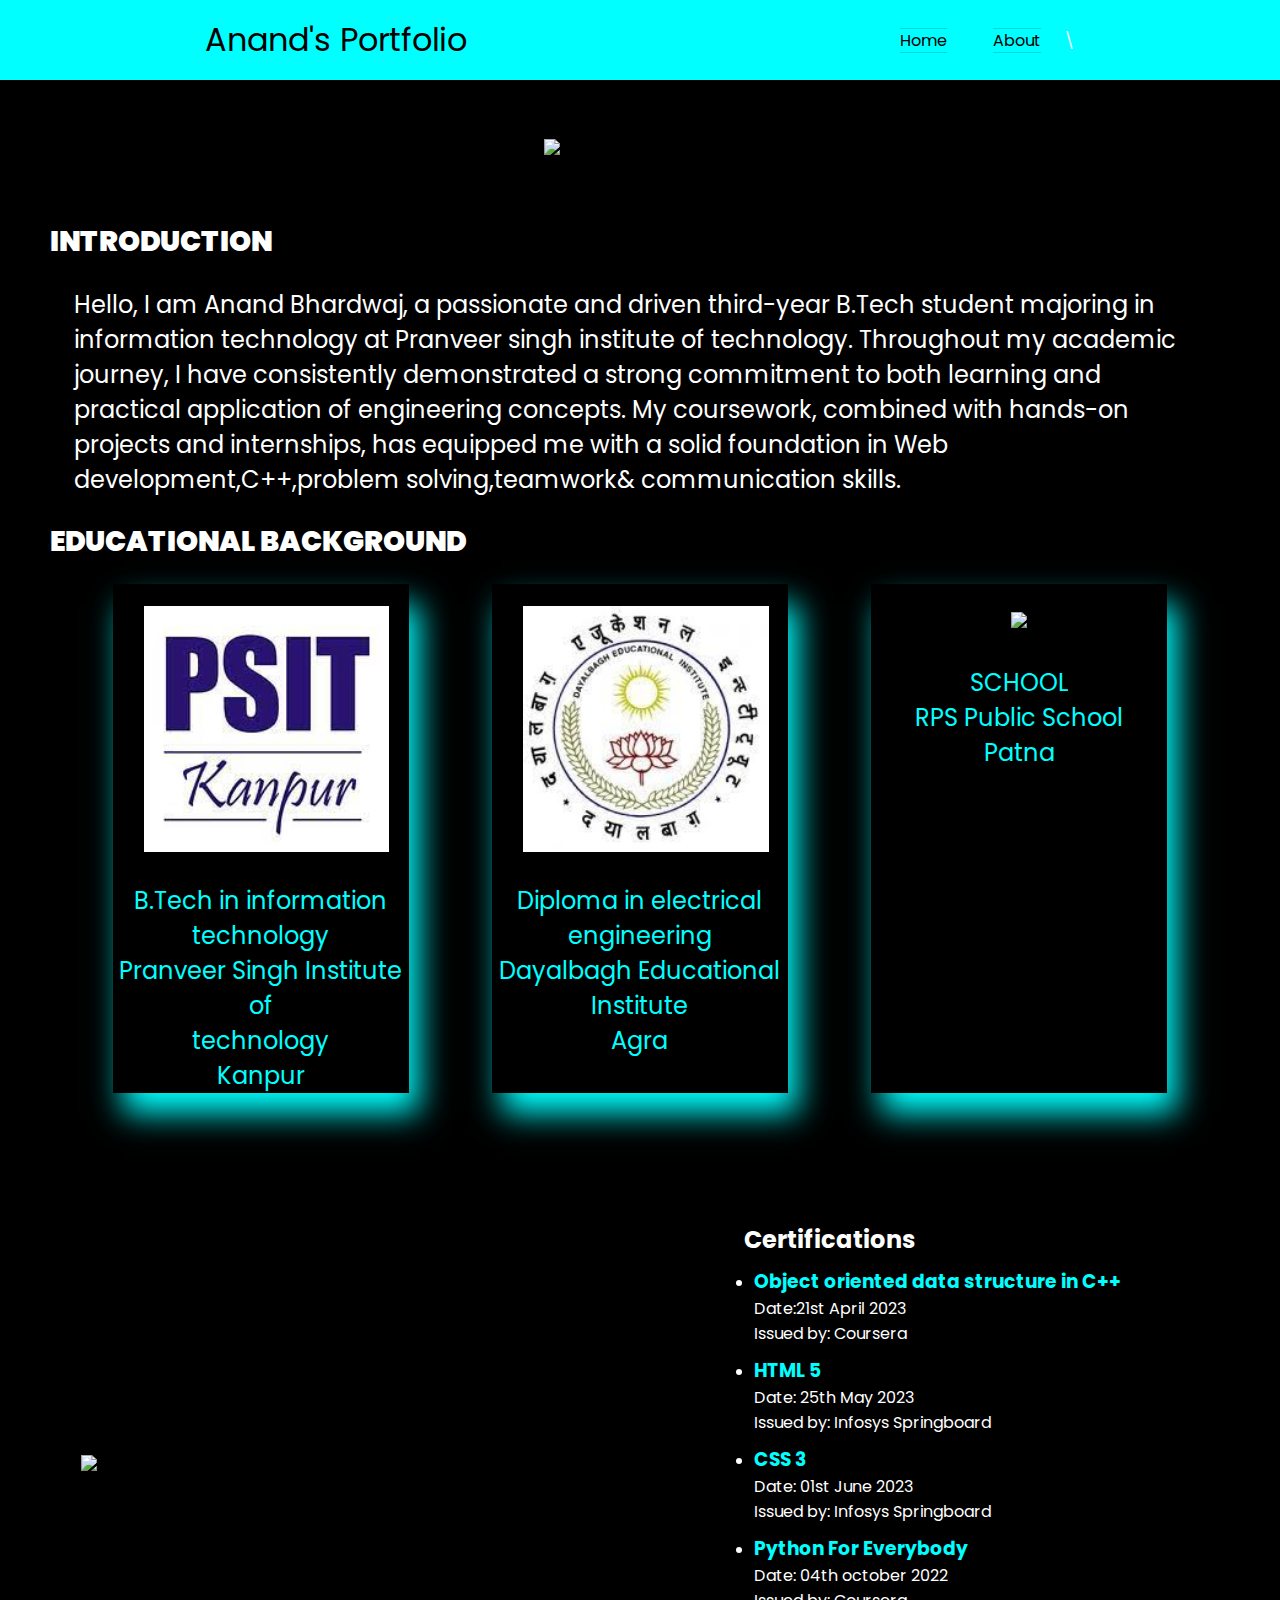
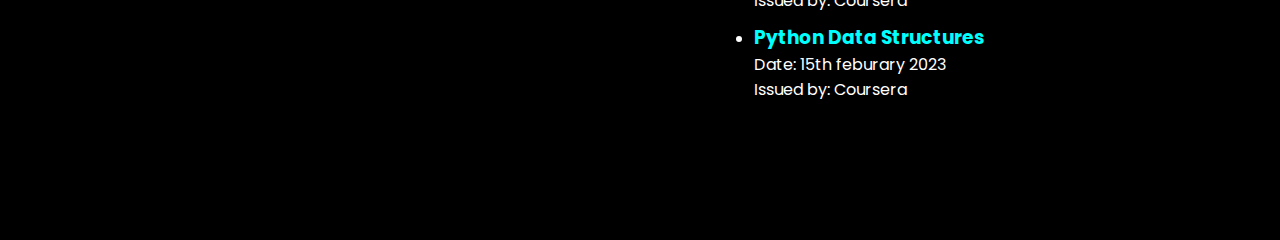
==== portfolio/about.html @ 116a0594 "Add files via upload" ====
<!DOCTYPE html>
<html lang="en">
<head>
    <meta charset="UTF-8">
    <meta name="viewport" content="width=device-width, initial-scale=1.0">
    <title>About</title>
    <link rel="preconnect" href="https://fonts.googleapis.com">
    <link rel="preconnect" href="https://fonts.gstatic.com" crossorigin>
    <link href="https://fonts.googleapis.com/css2?family=Poppins:wght@400;600;700&display=swap" rel="stylesheet">
    <style>
              * {
            background: #000;
            margin: 0;
            padding: 0;
        }

        body {

            color: white;
            font-family: 'Poppins', sans-serif;
        }

        nav {
            display: flex;
            justify-content: space-around;
            align-items: center;
            height: 80px;
            background-color: aqua;
        }

        nav ul {
            display: flex;
            justify-content: center;
            background-color: aqua;
        }

        nav ul li {
            list-style: none;
            margin: 0 23px;
            background-color: rgba(8, 9, 9, 0.162);
        }


        nav ul li a {
            text-decoration: none;
            color:#000;
            background-color: aqua;
        }

        nav ul li a:hover {
            color: rgba(243, 247, 247, 0.71);
            font-size: 1.04rem;
            
        }

        main hr {
            border: 0;
            background: aqua;
            height: 1.2px;
            margin: 60px 84px;
        }

        .left {
            font-size: 2rem;
            background-color: aqua;
            font-family: 'Poppins', sans-serif;
            color: #000;
        }
        .h{
            color: #000000d1;
            font-family: 'Poppins', sans-serif;
        }
        .firstsection {
            font-size: 1.5rem;
            font-family: 'Poppins','sans-serif';
            margin: 2%;
        }
        .rightsection img {
            width: 24%;
            margin: 33px 518px;
            

        }
        .INTRODUCTION{
            margin: 2%;
        }
        .INTRODUCTION p{
            margin: 2%;
        }
        .secondsection{
            margin:2%;
            justify-content: center;
        }
        .grid{
            display: flex;
            justify-content: space-around;
            margin:21px;
        }
        .rps{
           width:90%; 
           margin: 28px 17px;
        }
        .container1{
            box-shadow: 10px 20px 30px;
            width:26%;
            color: aqua;
            text-align: center;
            
        }
        .container2{
            box-shadow: 10px 20px 30px;
            width: 26%;
            color: aqua;
            text-align: center;
            
        }
        .container3{
            box-shadow: 10px 20px 30px;
            width: 26%;
            color:aqua;
            text-align: center;
            
        }
        .psit{
            width:83%; 
           margin: 22px 31px;
        
        }
        .dei{
            width:83%; 
           margin: 22px 31px;
        
        }
        .certification{
           margin: 4%;
        }
        .certification ul li{
        margin: 10px 10px;
        }
        .certificate{
            color: aqua;
        }
        .courses{
            
            display: flex;
            justify-content: space-around;
            align-items: center;
            margin: 61px -208px;
            flex-direction: row-reverse;
        }
       .img1{
        
        width: 118%;
        margin: 50px 0;
       }
    </style>
</head>
<body>
    <header>
        <nav>
            <div class="left">Anand's Portfolio</div>
            <div class="right">
                <ul>
                    <li><a href="index.html">Home</a></li>
                    <li><a href="about.html">About</a></li>
                    \</ul>
            </div>
        </nav>
    </header>
    <main>
        <section class="firstsection">
            <div class="rightsection"><img src="https://lh3.googleusercontent.com/a/ACg8ocIM6qLo1B3tkha_VS1jvf2QrDZg8lcLvzTKbEfUGVLGk0w=s360-c-no"><div class="INTRODUCTION">
                <h3><b>INTRODUCTION</b></h3>
                <p>Hello, I am Anand Bhardwaj, a passionate and driven third-year B.Tech student majoring in information technology at Pranveer singh institute of technology.
                Throughout my academic journey, I have consistently demonstrated a strong commitment to both learning and practical application of engineering concepts.
                My coursework, combined with hands-on projects and internships, has equipped me with a solid foundation in Web development,C++,problem solving,teamwork& communication skills. 
                </p>
                </div>
            
            </div>

            <div class="secondsection">
            <h3><B>EDUCATIONAL BACKGROUND</B></h3>
            <div class="grid">
                <div class="container1">
                    <img src="[data-uri]" class="psit">
                    <br>B.Tech in information technology<br>Pranveer Singh Institute of<br> technology<br> Kanpur</div>
                <div class="container2"><img src=" [data-uri]" class="dei">
                    <br>Diploma in electrical engineering<br>Dayalbagh Educational Institute<br> Agra</div>
                <div class="container3"><img src="https://rpspublicschool.org/images/logo.jpg" class="rps">
                    <br>SCHOOL<br>RPS Public School<br> Patna</div>
                
            </div>



            </div>

            
        </section>
        <section class="courses">

            <div class="certification">
                <h2>Certifications</h2>

                <ul>
                    <li>
                        <h3 class="certificate">Object oriented data structure in C++</h3>
                        <p>Date:21st April 2023</p>
                        <p>Issued by: Coursera</p>
                    </li>
                    <li>
                        <h3 class="certificate">HTML 5</h3>
                        <p>Date: 25th May 2023</p>
                        <p>Issued by: Infosys Springboard</p>
                    </li>
                    <li>
                        <h3 class="certificate">CSS 3</h3>
                        <p>Date: 01st June 2023</p>
                        <p>Issued by: Infosys Springboard</p>
                    </li>
                    <li>
                        <h3 class="certificate">Python For Everybody</h3>
                        <p>Date: 04th october 2022</p>
                        <p>Issued by: Coursera</p>
                    </li>
                    <li>
                        <h3 class="certificate">Python Data Structures</h3>
                        <p>Date: 15th feburary 2023</p>
                        <p>Issued by: Coursera</p>
                    </li>

                    <!-- Add more certification items as needed -->
                </ul>
            </div>
            <div class="certified">
                <img src="https://o.remove.bg/downloads/dbdfb80d-515e-4382-a70a-80fdfd46301d/image-removebg-preview.png" class="img1">
            </div>
             </section>
    </main>
     
</body>
</html>
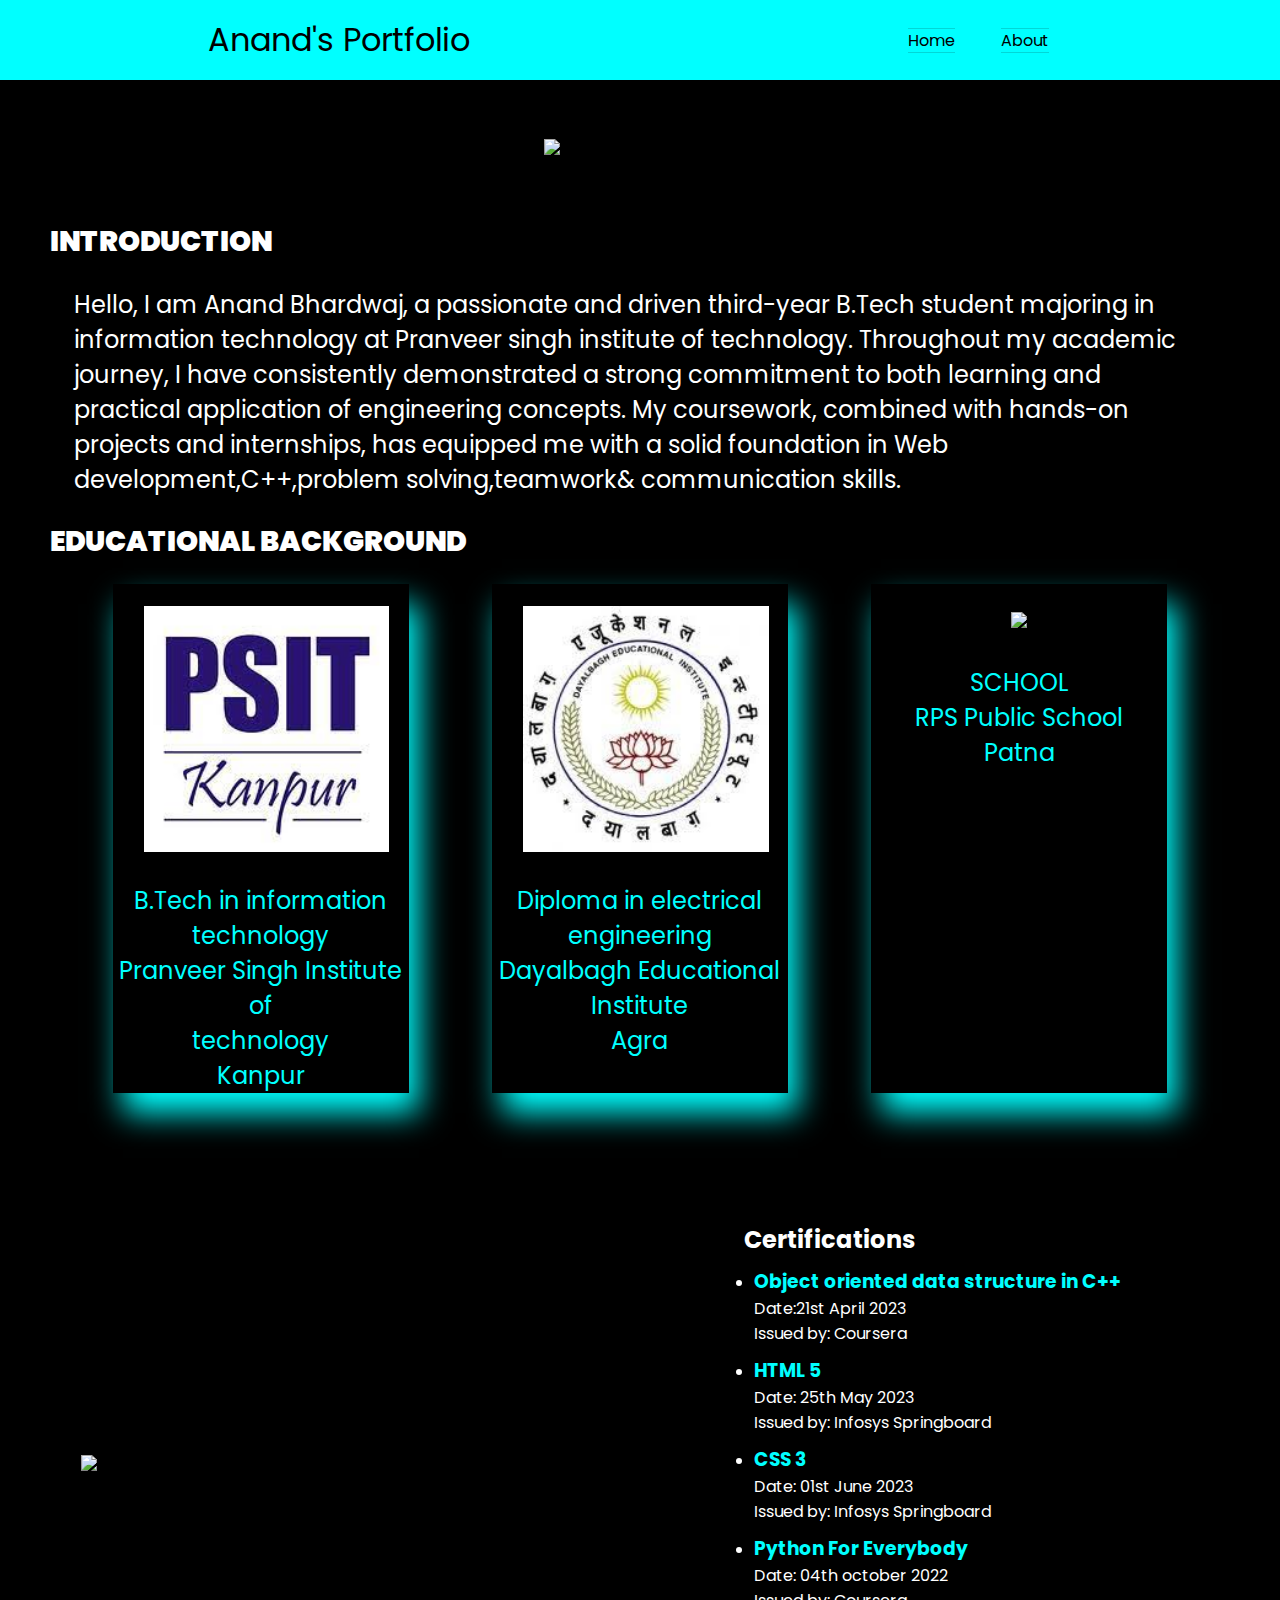
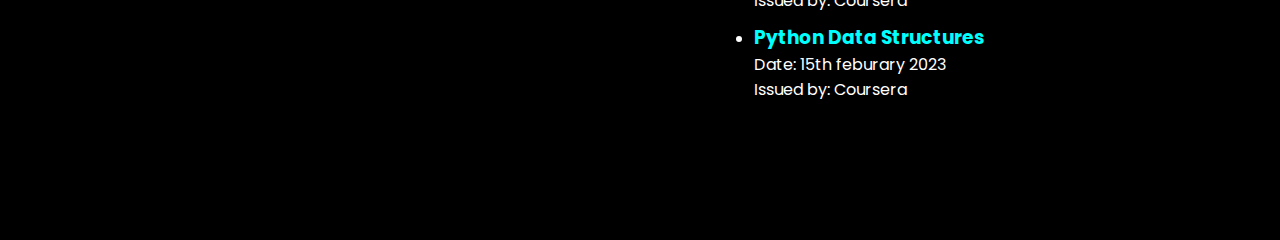
==== commit 90a8b609: "Add files via upload" ====
--- a/portfolio/about.html
+++ b/portfolio/about.html
@@ -163,7 +163,7 @@
                 <ul>
                     <li><a href="index.html">Home</a></li>
                     <li><a href="about.html">About</a></li>
-                    \</ul>
+                    </ul>
             </div>
         </nav>
     </header>
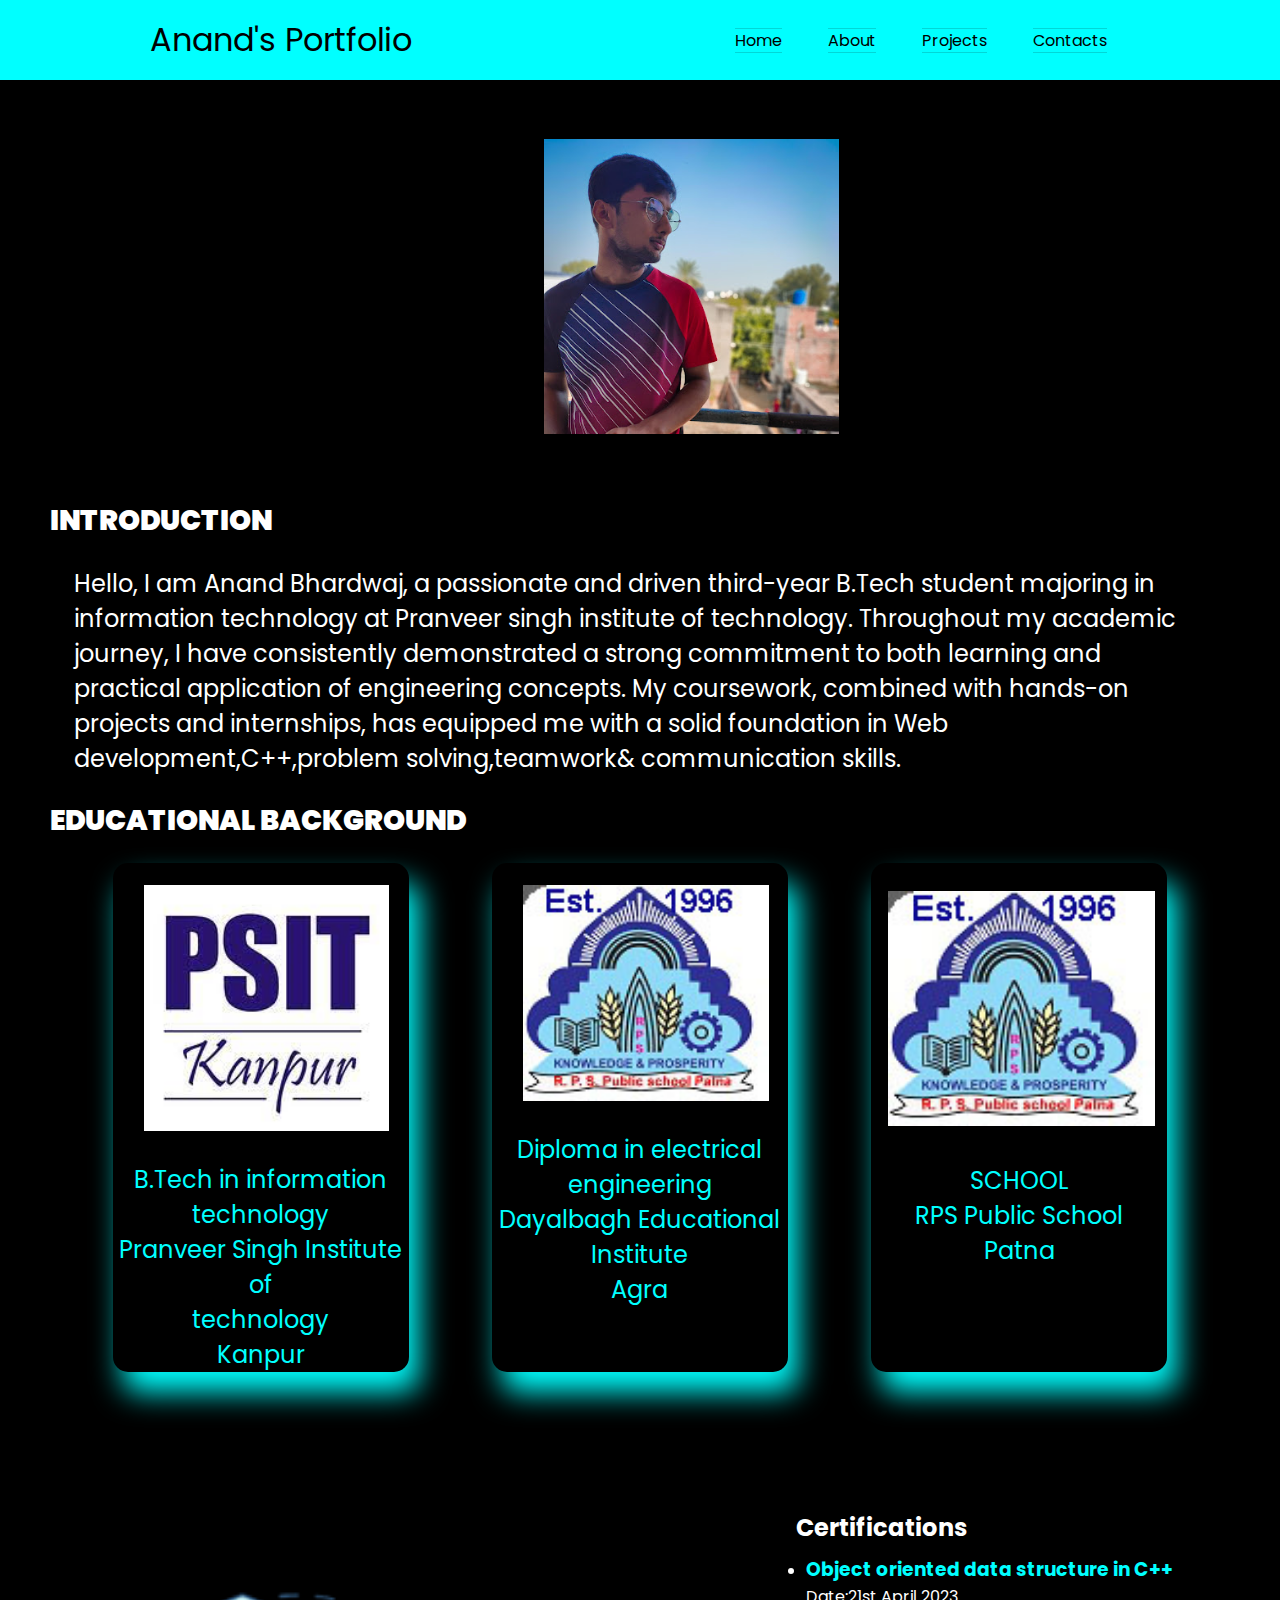
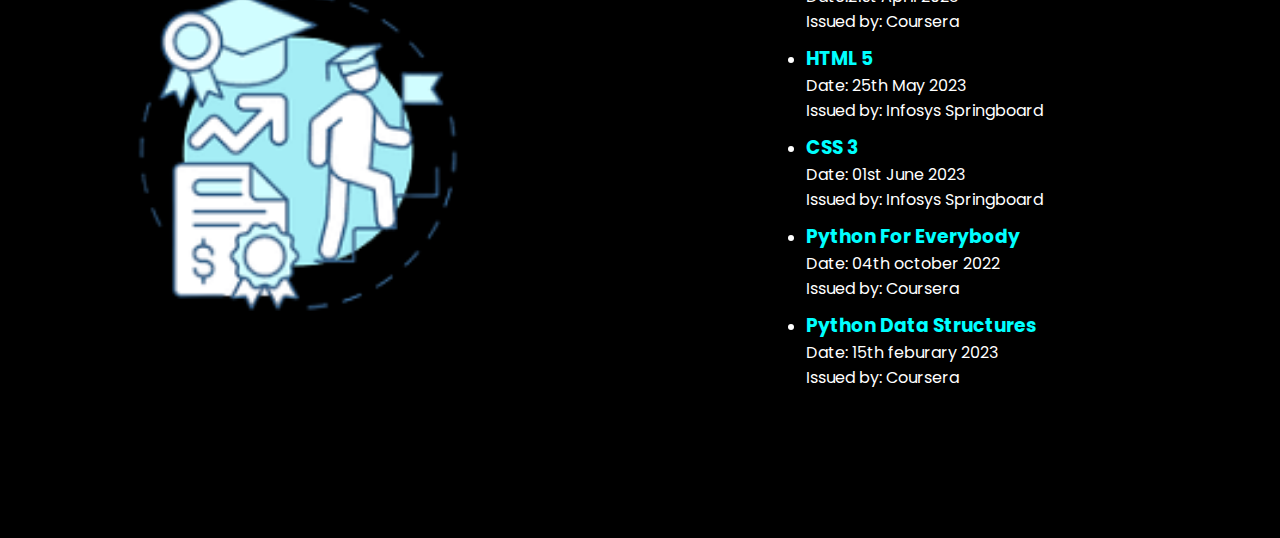
==== commit 5ba8050a: "Add files via upload" ====
--- a/portfolio/about.html
+++ b/portfolio/about.html
@@ -105,21 +105,23 @@
             width:26%;
             color: aqua;
             text-align: center;
-            
+            border-radius: 15px;
         }
         .container2{
             box-shadow: 10px 20px 30px;
             width: 26%;
             color: aqua;
             text-align: center;
-            
+            border-radius: 15px;
+        
         }
         .container3{
             box-shadow: 10px 20px 30px;
             width: 26%;
             color:aqua;
             text-align: center;
-            
+            border-radius: 15px;
+        
         }
         .psit{
             width:83%; 
@@ -150,7 +152,7 @@
         }
        .img1{
         
-        width: 118%;
+        width: 239%;
         margin: 50px 0;
        }
     </style>
@@ -163,13 +165,15 @@
                 <ul>
                     <li><a href="index.html">Home</a></li>
                     <li><a href="about.html">About</a></li>
-                    </ul>
+                    <li><a href="projects.html">Projects</a></li>
+                    <li><a href="contact.html">Contacts</a></li>
+                </ul>
             </div>
         </nav>
     </header>
     <main>
         <section class="firstsection">
-            <div class="rightsection"><img src="https://lh3.googleusercontent.com/a/ACg8ocIM6qLo1B3tkha_VS1jvf2QrDZg8lcLvzTKbEfUGVLGk0w=s360-c-no"><div class="INTRODUCTION">
+            <div class="rightsection"><img src="unnamed.jpg"><div class="INTRODUCTION">
                 <h3><b>INTRODUCTION</b></h3>
                 <p>Hello, I am Anand Bhardwaj, a passionate and driven third-year B.Tech student majoring in information technology at Pranveer singh institute of technology.
                 Throughout my academic journey, I have consistently demonstrated a strong commitment to both learning and practical application of engineering concepts.
@@ -183,11 +187,11 @@
             <h3><B>EDUCATIONAL BACKGROUND</B></h3>
             <div class="grid">
                 <div class="container1">
-                    <img src="[data-uri]" class="psit">
+                    <img src="psit.jfif" class="psit">
                     <br>B.Tech in information technology<br>Pranveer Singh Institute of<br> technology<br> Kanpur</div>
-                <div class="container2"><img src=" [data-uri]" class="dei">
+                <div class="container2"><img src="logo.jpg" class="dei">
                     <br>Diploma in electrical engineering<br>Dayalbagh Educational Institute<br> Agra</div>
-                <div class="container3"><img src="https://rpspublicschool.org/images/logo.jpg" class="rps">
+                <div class="container3"><img src="logo.jpg" class="rps">
                     <br>SCHOOL<br>RPS Public School<br> Patna</div>
                 
             </div>
@@ -234,10 +238,9 @@
                 </ul>
             </div>
             <div class="certified">
-                <img src="https://o.remove.bg/downloads/dbdfb80d-515e-4382-a70a-80fdfd46301d/image-removebg-preview.png" class="img1">
+                <img src="certified.png" class="img1" >
             </div>
              </section>
     </main>
-     
-</body>
+    </body>
 </html>